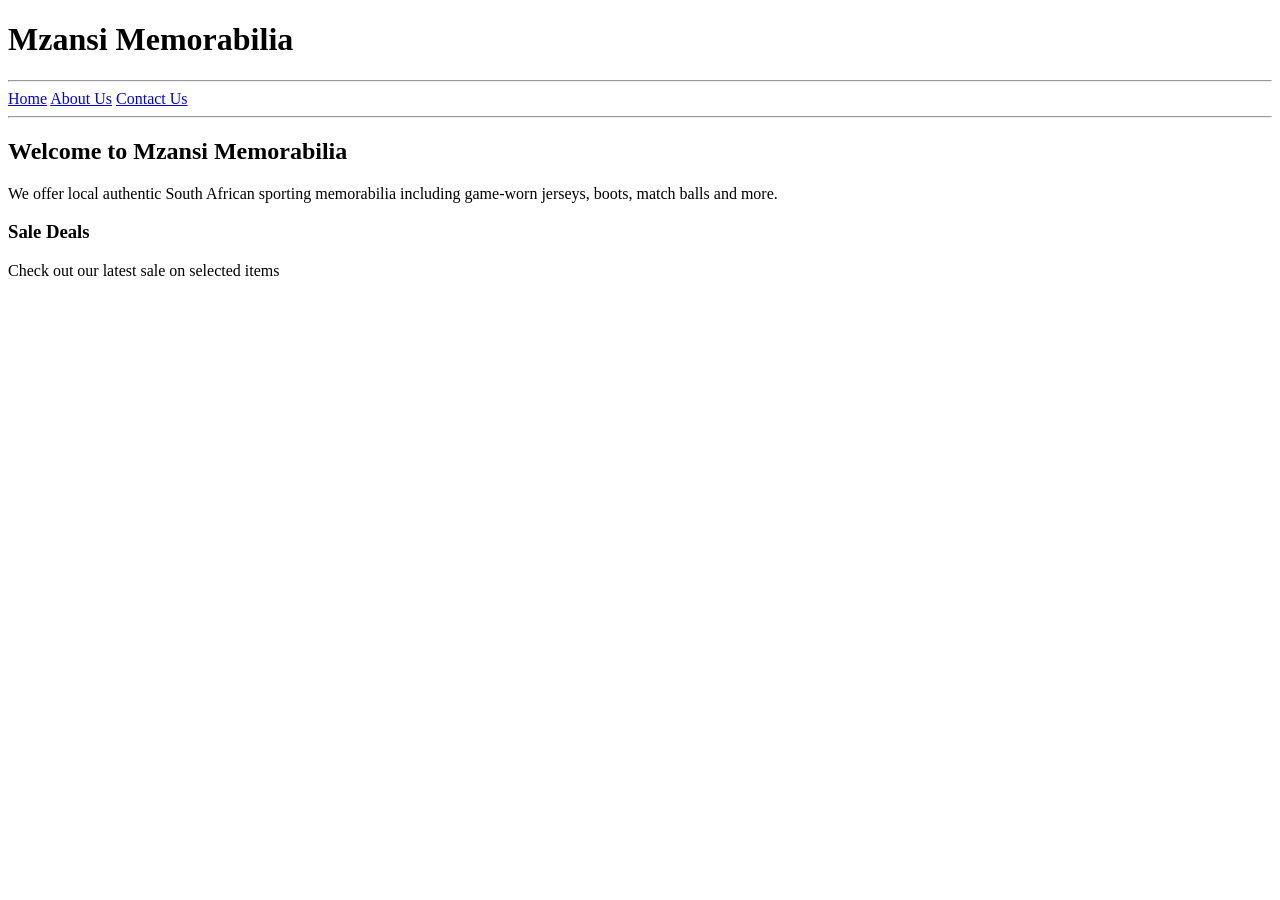
==== index.html @ bcfbe787 "i just created 3 web pages" ====
<!DOCTYPE html>
<html lang="en">
<head>
    <meta charset="UTF-8">
    <meta name="viewport" content="width=device-width, initial-scale=1.0">
    <title>Mzansi Memorabilia</title>
</head>
<body>
    <h1>Mzansi Memorabilia</h1>

    <hr>
    <a href="index.html">Home</a>
    <a href="about.html">About Us</a>
    <a href="contact.html">Contact Us</a>
    <hr>

    <h2>Welcome to Mzansi Memorabilia</h2>
    <p> 
        We offer local authentic South African sporting memorabilia including game-worn jerseys, boots, match balls and more.
    </p>

    <h3>Sale Deals</h3>
    <p>Check out our latest sale on selected items</p>


</body>
</html>
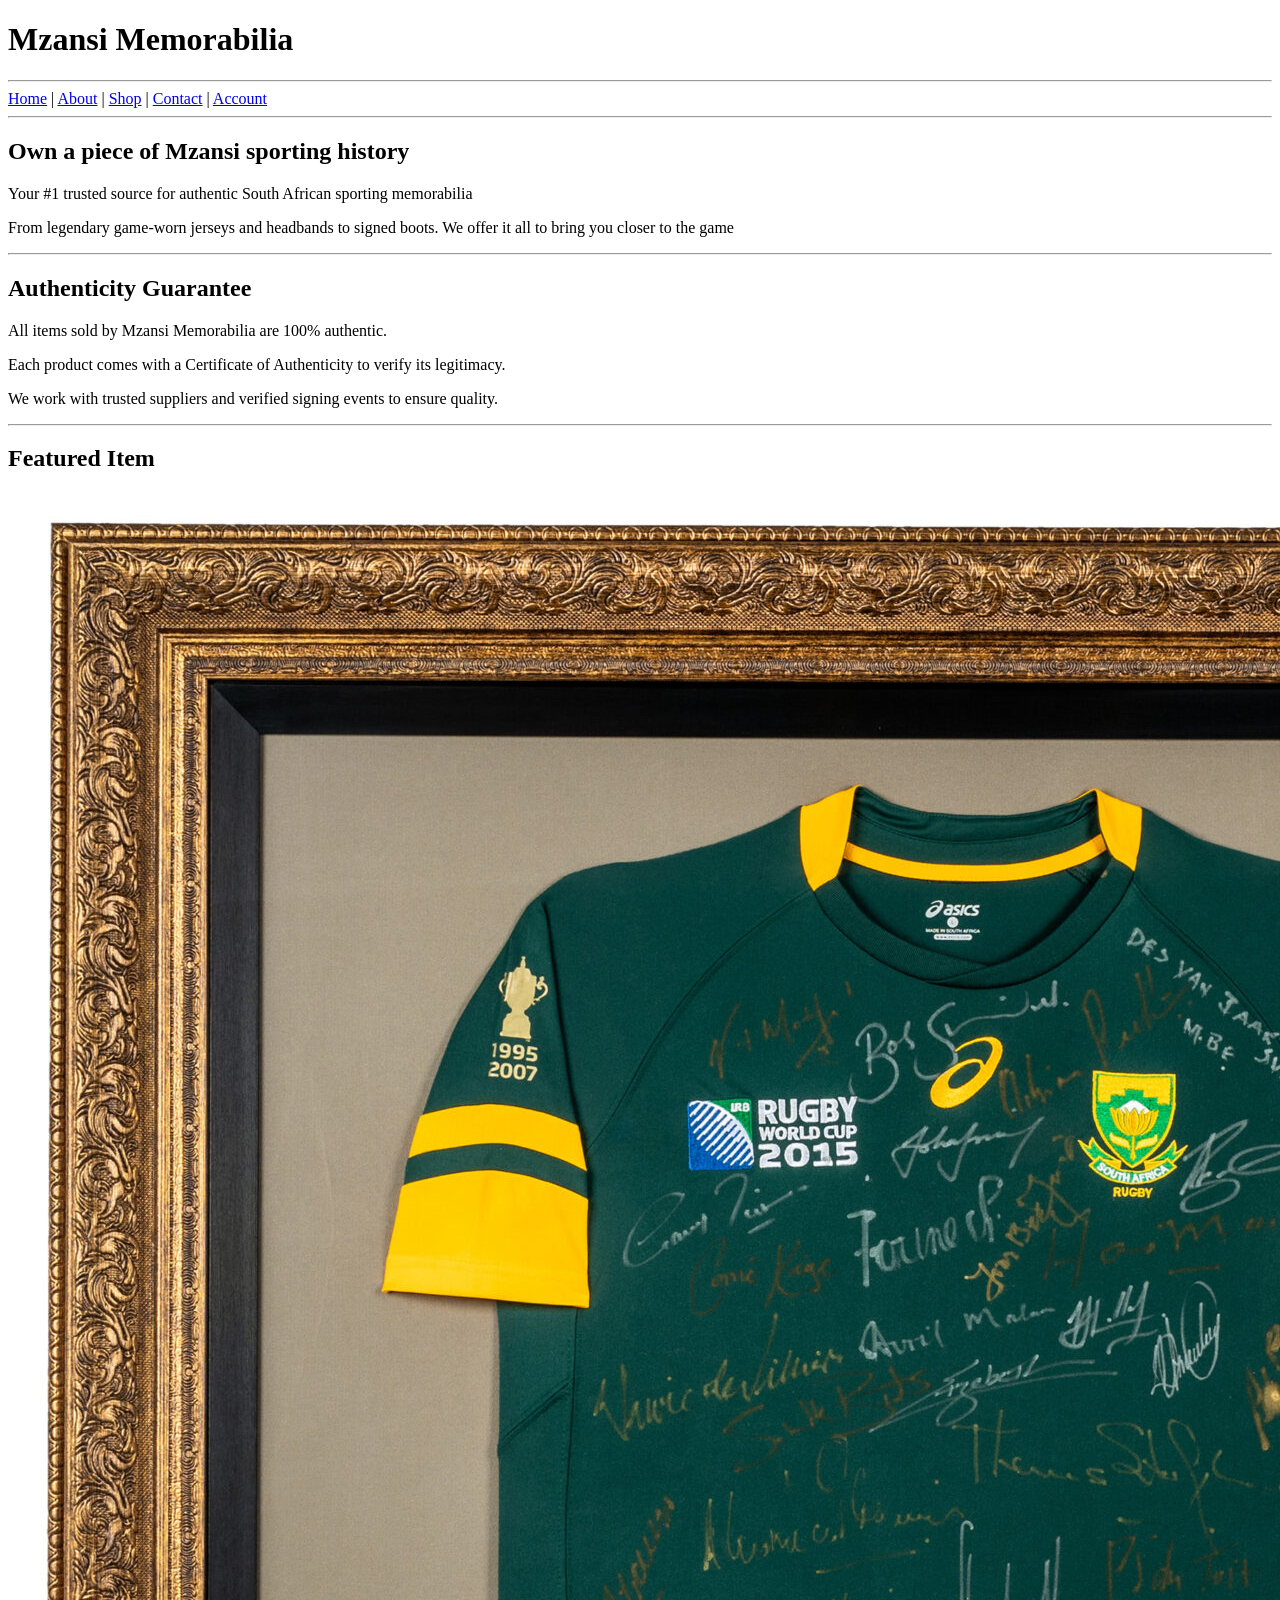
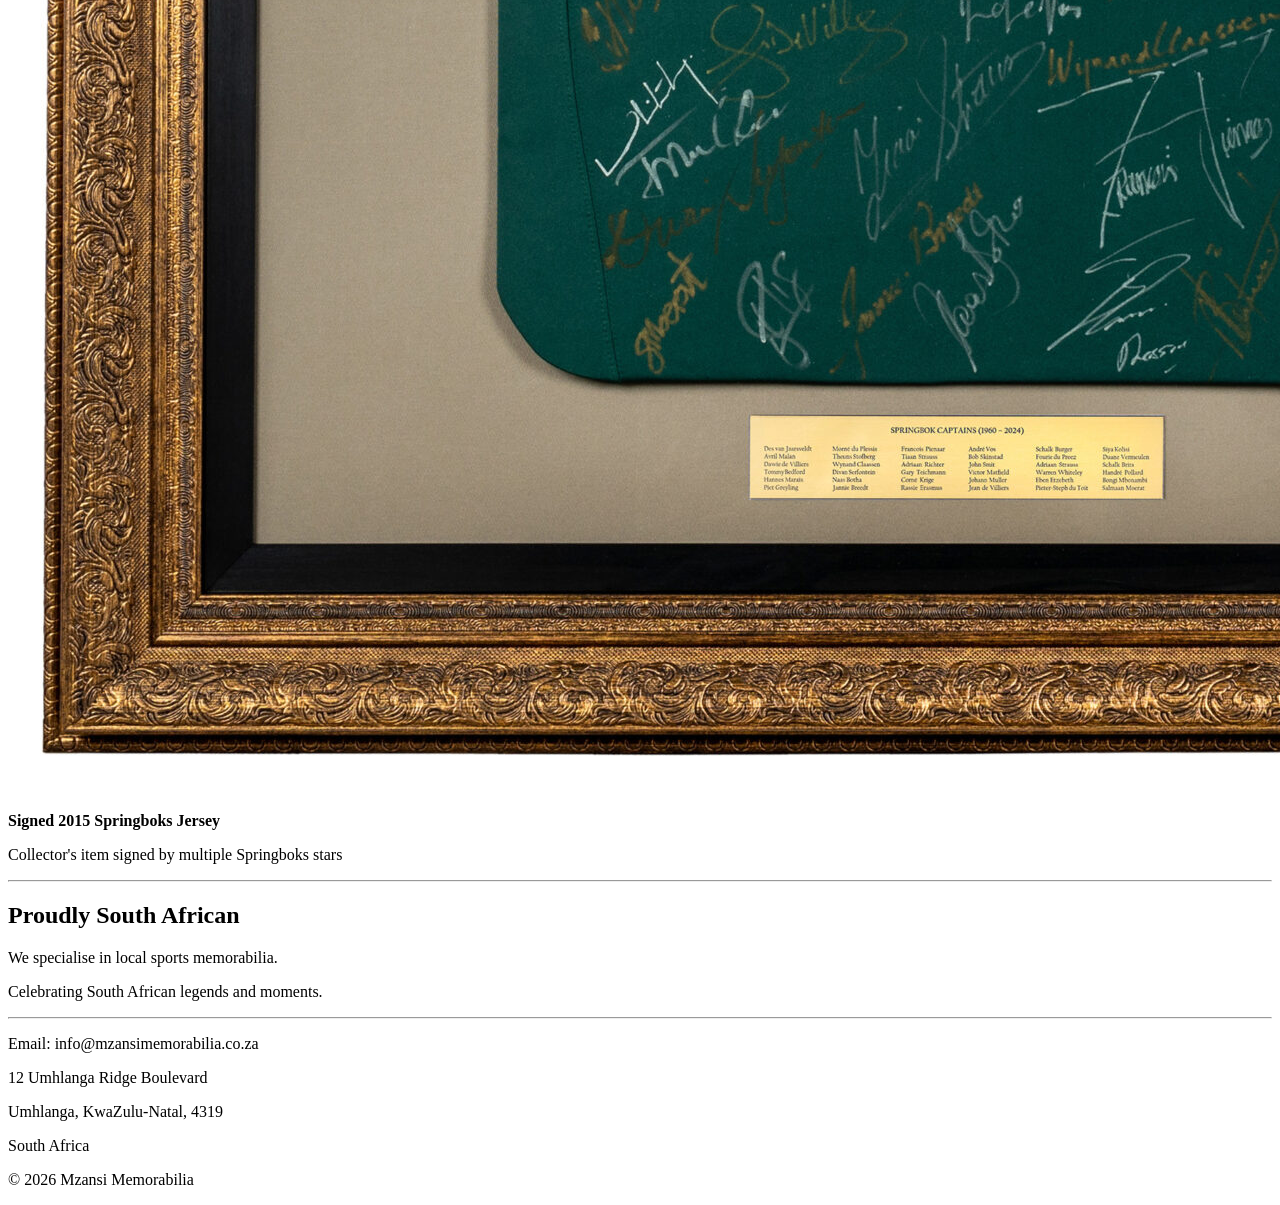
==== commit b749ef8a: "Add files via upload" ====
--- a/index.html
+++ b/index.html
@@ -1,27 +1,67 @@
-<!DOCTYPE html>
-<html lang="en">
-<head>
-    <meta charset="UTF-8">
-    <meta name="viewport" content="width=device-width, initial-scale=1.0">
-    <title>Mzansi Memorabilia</title>
-</head>
-<body>
-    <h1>Mzansi Memorabilia</h1>
-
-    <hr>
-    <a href="index.html">Home</a>
-    <a href="about.html">About Us</a>
-    <a href="contact.html">Contact Us</a>
-    <hr>
-
-    <h2>Welcome to Mzansi Memorabilia</h2>
-    <p> 
-        We offer local authentic South African sporting memorabilia including game-worn jerseys, boots, match balls and more.
-    </p>
-
-    <h3>Sale Deals</h3>
-    <p>Check out our latest sale on selected items</p>
-
-
-</body>
+<!DOCTYPE html>
+<html lang="en">
+<head>
+    <meta charset="UTF-8">
+    <meta name="viewport" content="width=device-width, initial-scale=1.0">
+    <title>Mzansi Memorabilia</title>
+</head>
+    <header>
+    <h1>Mzansi Memorabilia</h1>
+    <hr>
+<nav>
+        <a href="index.html">Home</a> |
+        <a href="about.html">About</a> |
+        <a href="shop.html">Shop</a> |
+        <a href="contact.html">Contact</a> |
+        <a href="account.html">Account</a>
+    <hr>
+</nav>
+    </header>
+<body>
+
+
+<main>
+    <section>
+    <h2>Own a piece of Mzansi sporting history</h2>
+    <p>Your #1 trusted source for authentic South African sporting memorabilia</p>
+    <p>From legendary game-worn jerseys and headbands to signed boots. We offer it all to bring you closer to the game</p>
+    </section>
+    <hr>
+
+    <section>
+    <h2>Authenticity Guarantee</h2>
+    <p>All items sold by Mzansi Memorabilia are 100% authentic.</p>
+    <p>Each product comes with a Certificate of Authenticity to verify its legitimacy.</p>
+    <p>We work with trusted suppliers and verified signing events to ensure quality.</p>
+    </section>
+    <hr>
+
+    <section>
+        <h2>Featured Item</h2>
+        <div>
+            <img src="/Assets/2015 signed boks jersey.jpg">
+            <p><b>Signed 2015 Springboks Jersey</b></p>
+            <p>Collector's item signed by multiple Springboks stars</p>
+        </div>
+    </section>
+
+    <hr>
+
+    <section>
+    <h2>Proudly South African</h2>
+    <p>We specialise in local sports memorabilia.</p>
+    <p>Celebrating South African legends and moments.</p>
+    </section>
+    <hr>
+
+    <footer>
+        <p>Email: info@mzansimemorabilia.co.za</p>
+        <p>12 Umhlanga Ridge Boulevard</p>
+        <p>Umhlanga, KwaZulu-Natal, 4319</p>
+        <p> South Africa</p>
+        <p>&copy; 2026 Mzansi Memorabilia</p>
+    </footer>
+
+
+</body>
 </html>
